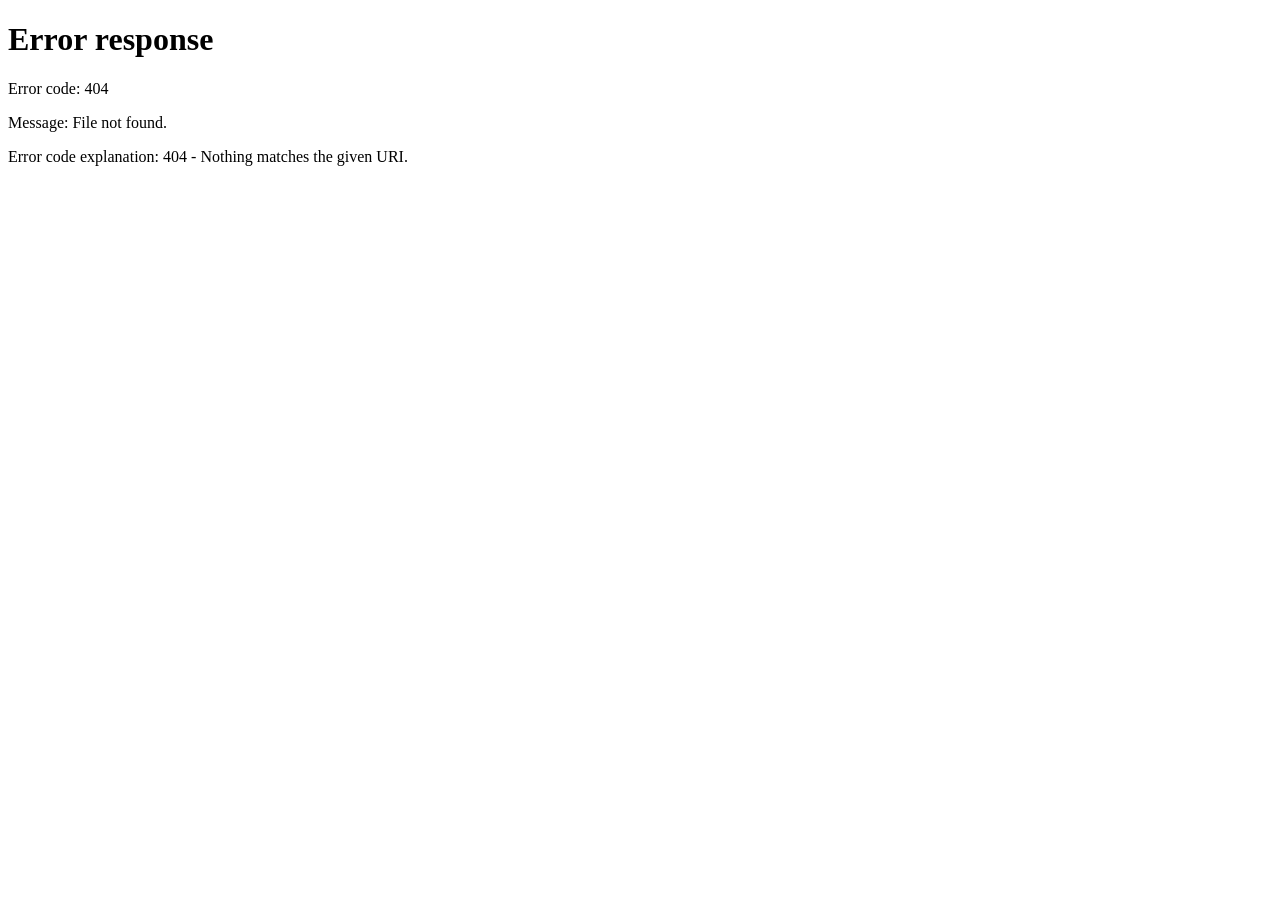
==== juegos/adivina-la-sena/index.html @ 135ad713 "Organizar Adivina la sena en subcarpeta" ====
<!doctype html>
<html lang="es">
<head>
  <meta charset="utf-8">
  <meta name="viewport" content="width=device-width, initial-scale=1">
  <meta name="description" content="Acceso estandarizado al juego Adivina la seña con navegación institucional.">
  <title>Adivina la seña | JIA</title>
  <style>
    html,body{margin:0;padding:0;background:#f0f4f8;font-family:Arial,Helvetica,sans-serif;}
    .marco-juego{display:block;width:100%;min-height:100vh;border:0;background:#ffffff;}
    .aviso-carga{padding:18px;text-align:center;color:#486581;}
  </style>
</head>
<body>
  <div class="aviso-carga" id="aviso-carga">Cargando juego...</div>
  <iframe id="marco-juego" class="marco-juego" src="juego.html" title="Adivina la seña" loading="eager"></iframe>
  <script>
    (function(){
      const marco = document.getElementById('marco-juego');
      const aviso = document.getElementById('aviso-carga');
      const contactoUrl = 'https://gabriel-lsp.github.io/accesos-complementarios/contacto.html';

      function ajustarAltura(){
        try{
          const doc = marco.contentDocument || marco.contentWindow.document;
          const alto = Math.max(doc.body.scrollHeight, doc.documentElement.scrollHeight, window.innerHeight);
          marco.style.height = alto + 'px';
        }catch(error){
          marco.style.height = '100vh';
        }
      }

      function estandarizarCabecera(){
        try{
          const doc = marco.contentDocument || marco.contentWindow.document;
          aviso.style.display = 'none';

          const nav = doc.querySelector('.navegacion');
          const enlaceVolver = nav ? nav.querySelector('a.enlace-cabecera[href="../../index.html"]') : null;
          if(!nav || !enlaceVolver){
            ajustarAltura();
            return;
          }

          let contenedor = nav.querySelector('.enlaces-cabecera');
          if(!contenedor){
            contenedor = doc.createElement('div');
            contenedor.className = 'enlaces-cabecera';
            enlaceVolver.replaceWith(contenedor);
            contenedor.appendChild(enlaceVolver);
          }

          enlaceVolver.textContent = 'Volver a JIA';
          enlaceVolver.setAttribute('aria-label','Volver a Juegos Interactivos Accesibles');

          let enlaceContacto = contenedor.querySelector('a[href*="accesos-complementarios/contacto.html"]');
          if(!enlaceContacto){
            enlaceContacto = doc.createElement('a');
            enlaceContacto.className = 'enlace-cabecera';
            enlaceContacto.href = contactoUrl;
            contenedor.appendChild(enlaceContacto);
          }
          enlaceContacto.textContent = 'Contacto Institucional';

          if(!doc.getElementById('estandar-cabecera-jia')){
            const estilo = doc.createElement('style');
            estilo.id = 'estandar-cabecera-jia';
            estilo.textContent = '.enlaces-cabecera{display:flex;align-items:center;justify-content:flex-end;flex-wrap:wrap;gap:12px}@media(max-width:640px){.enlaces-cabecera{justify-content:flex-start}}';
            doc.head.appendChild(estilo);
          }

          ajustarAltura();
        }catch(error){
          aviso.textContent = 'El juego se está cargando. Si no aparece, recarga la página.';
        }
      }

      marco.addEventListener('load', function(){
        estandarizarCabecera();
        setTimeout(ajustarAltura, 400);
        setTimeout(ajustarAltura, 1200);
      });
      window.addEventListener('resize', ajustarAltura);
    })();
  </script>
</body>
</html>
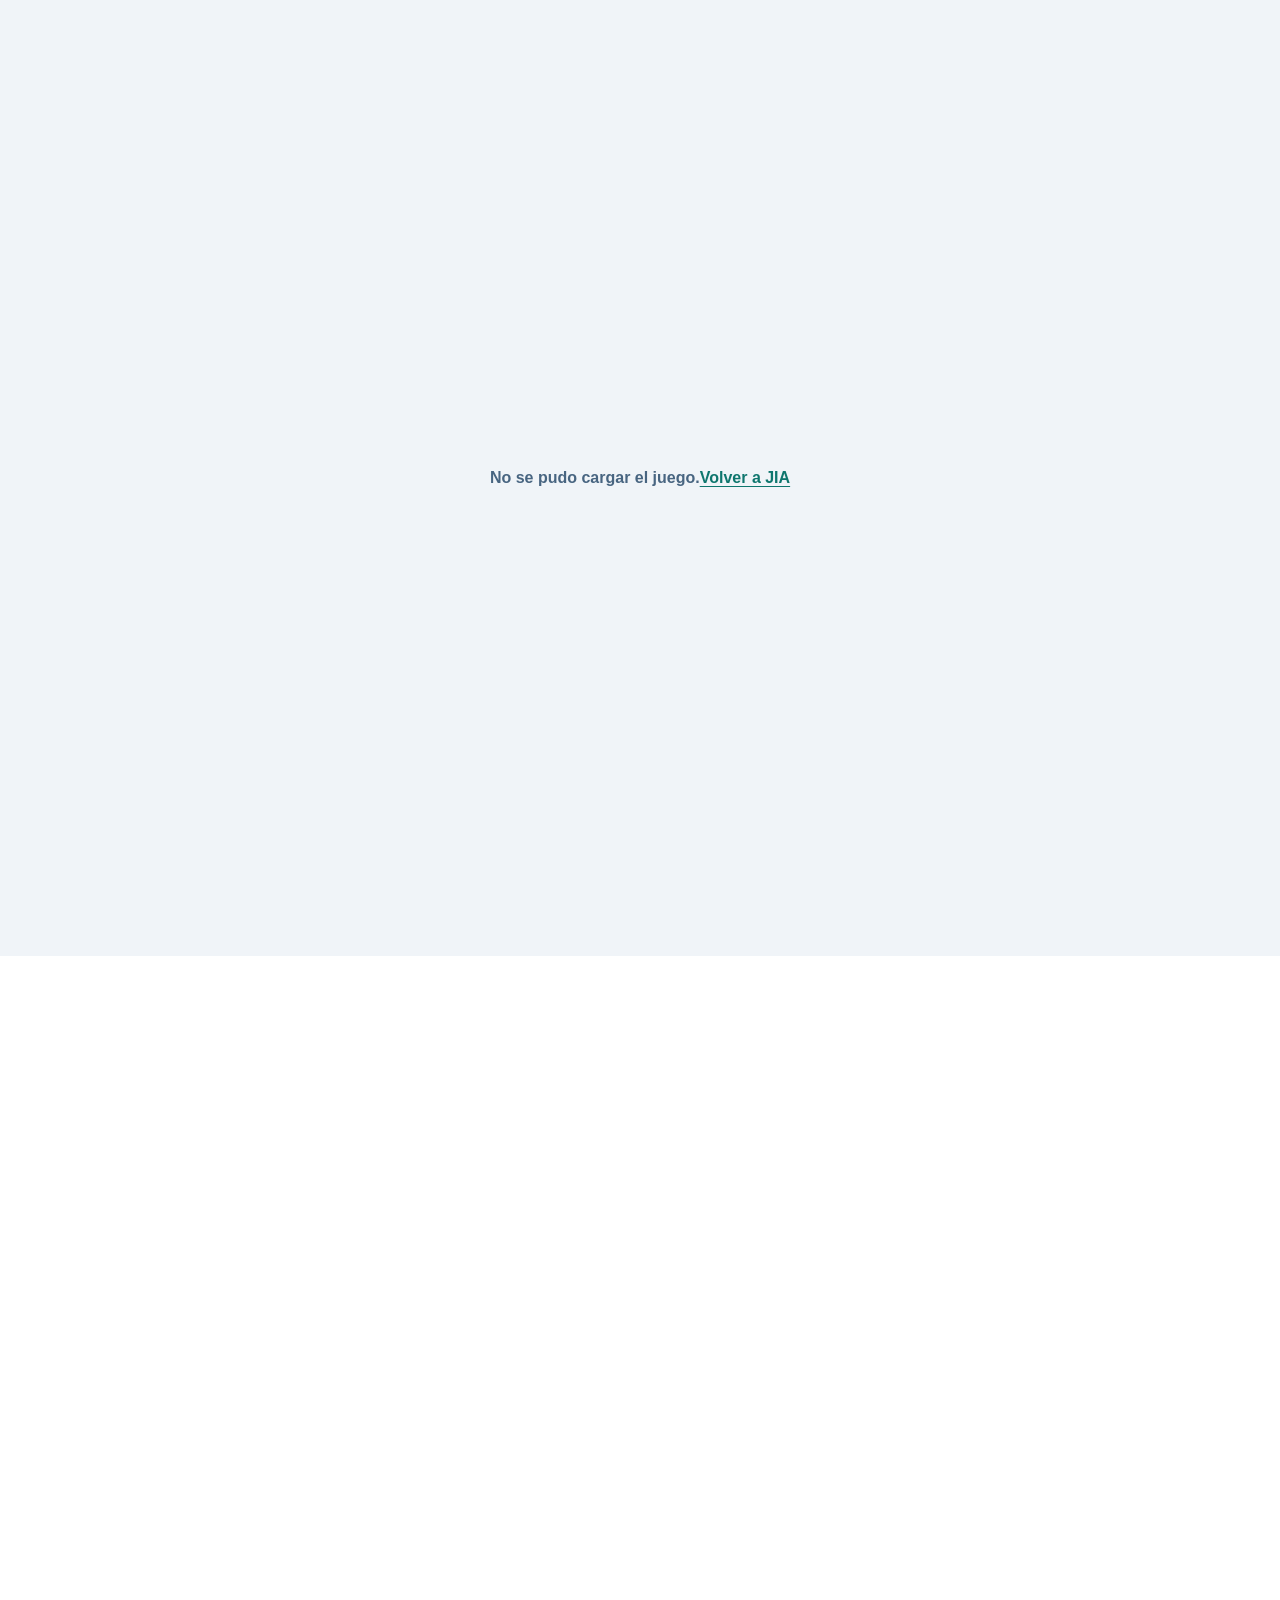
==== commit 28e4df97: "Limpiar HTML de Adivina la sena" ====
--- a/juegos/adivina-la-sena/index.html
+++ b/juegos/adivina-la-sena/index.html
@@ -3,85 +3,13 @@
 <head>
   <meta charset="utf-8">
   <meta name="viewport" content="width=device-width, initial-scale=1">
-  <meta name="description" content="Acceso estandarizado al juego Adivina la seña con navegación institucional.">
+  <meta name="description" content="Juego interactivo accesible para adivinar señas de la Lengua de Señas Peruana por niveles.">
   <title>Adivina la seña | JIA</title>
-  <style>
-    html,body{margin:0;padding:0;background:#f0f4f8;font-family:Arial,Helvetica,sans-serif;}
-    .marco-juego{display:block;width:100%;min-height:100vh;border:0;background:#ffffff;}
-    .aviso-carga{padding:18px;text-align:center;color:#486581;}
-  </style>
+  <link rel="stylesheet" href="estilos.css?v=1">
 </head>
 <body>
-  <div class="aviso-carga" id="aviso-carga">Cargando juego...</div>
-  <iframe id="marco-juego" class="marco-juego" src="juego.html" title="Adivina la seña" loading="eager"></iframe>
-  <script>
-    (function(){
-      const marco = document.getElementById('marco-juego');
-      const aviso = document.getElementById('aviso-carga');
-      const contactoUrl = 'https://gabriel-lsp.github.io/accesos-complementarios/contacto.html';
-
-      function ajustarAltura(){
-        try{
-          const doc = marco.contentDocument || marco.contentWindow.document;
-          const alto = Math.max(doc.body.scrollHeight, doc.documentElement.scrollHeight, window.innerHeight);
-          marco.style.height = alto + 'px';
-        }catch(error){
-          marco.style.height = '100vh';
-        }
-      }
-
-      function estandarizarCabecera(){
-        try{
-          const doc = marco.contentDocument || marco.contentWindow.document;
-          aviso.style.display = 'none';
-
-          const nav = doc.querySelector('.navegacion');
-          const enlaceVolver = nav ? nav.querySelector('a.enlace-cabecera[href="../../index.html"]') : null;
-          if(!nav || !enlaceVolver){
-            ajustarAltura();
-            return;
-          }
-
-          let contenedor = nav.querySelector('.enlaces-cabecera');
-          if(!contenedor){
-            contenedor = doc.createElement('div');
-            contenedor.className = 'enlaces-cabecera';
-            enlaceVolver.replaceWith(contenedor);
-            contenedor.appendChild(enlaceVolver);
-          }
-
-          enlaceVolver.textContent = 'Volver a JIA';
-          enlaceVolver.setAttribute('aria-label','Volver a Juegos Interactivos Accesibles');
-
-          let enlaceContacto = contenedor.querySelector('a[href*="accesos-complementarios/contacto.html"]');
-          if(!enlaceContacto){
-            enlaceContacto = doc.createElement('a');
-            enlaceContacto.className = 'enlace-cabecera';
-            enlaceContacto.href = contactoUrl;
-            contenedor.appendChild(enlaceContacto);
-          }
-          enlaceContacto.textContent = 'Contacto Institucional';
-
-          if(!doc.getElementById('estandar-cabecera-jia')){
-            const estilo = doc.createElement('style');
-            estilo.id = 'estandar-cabecera-jia';
-            estilo.textContent = '.enlaces-cabecera{display:flex;align-items:center;justify-content:flex-end;flex-wrap:wrap;gap:12px}@media(max-width:640px){.enlaces-cabecera{justify-content:flex-start}}';
-            doc.head.appendChild(estilo);
-          }
-
-          ajustarAltura();
-        }catch(error){
-          aviso.textContent = 'El juego se está cargando. Si no aparece, recarga la página.';
-        }
-      }
-
-      marco.addEventListener('load', function(){
-        estandarizarCabecera();
-        setTimeout(ajustarAltura, 400);
-        setTimeout(ajustarAltura, 1200);
-      });
-      window.addEventListener('resize', ajustarAltura);
-    })();
-  </script>
+  <div id="estado-carga" class="estado-carga">Cargando Adivina la seña...</div>
+  <iframe id="juego" class="marco-juego" title="Adivina la seña" hidden></iframe>
+  <script src="app.js?v=1" defer></script>
 </body>
 </html>
--- a/juegos/adivina-la-sena/estilos.css
+++ b/juegos/adivina-la-sena/estilos.css
@@ -0,0 +1,4 @@
+html,body{margin:0;min-height:100%;background:#f0f4f8;font-family:Arial,Helvetica,sans-serif;color:#102a43;}
+.estado-carga{min-height:100vh;display:flex;align-items:center;justify-content:center;padding:28px;text-align:center;color:#486581;font-weight:800;}
+.marco-juego{display:block;width:100%;min-height:100vh;border:0;background:#ffffff;}
+.enlace-carga{color:#0f766e;font-weight:900;text-decoration:underline;text-underline-offset:3px;}
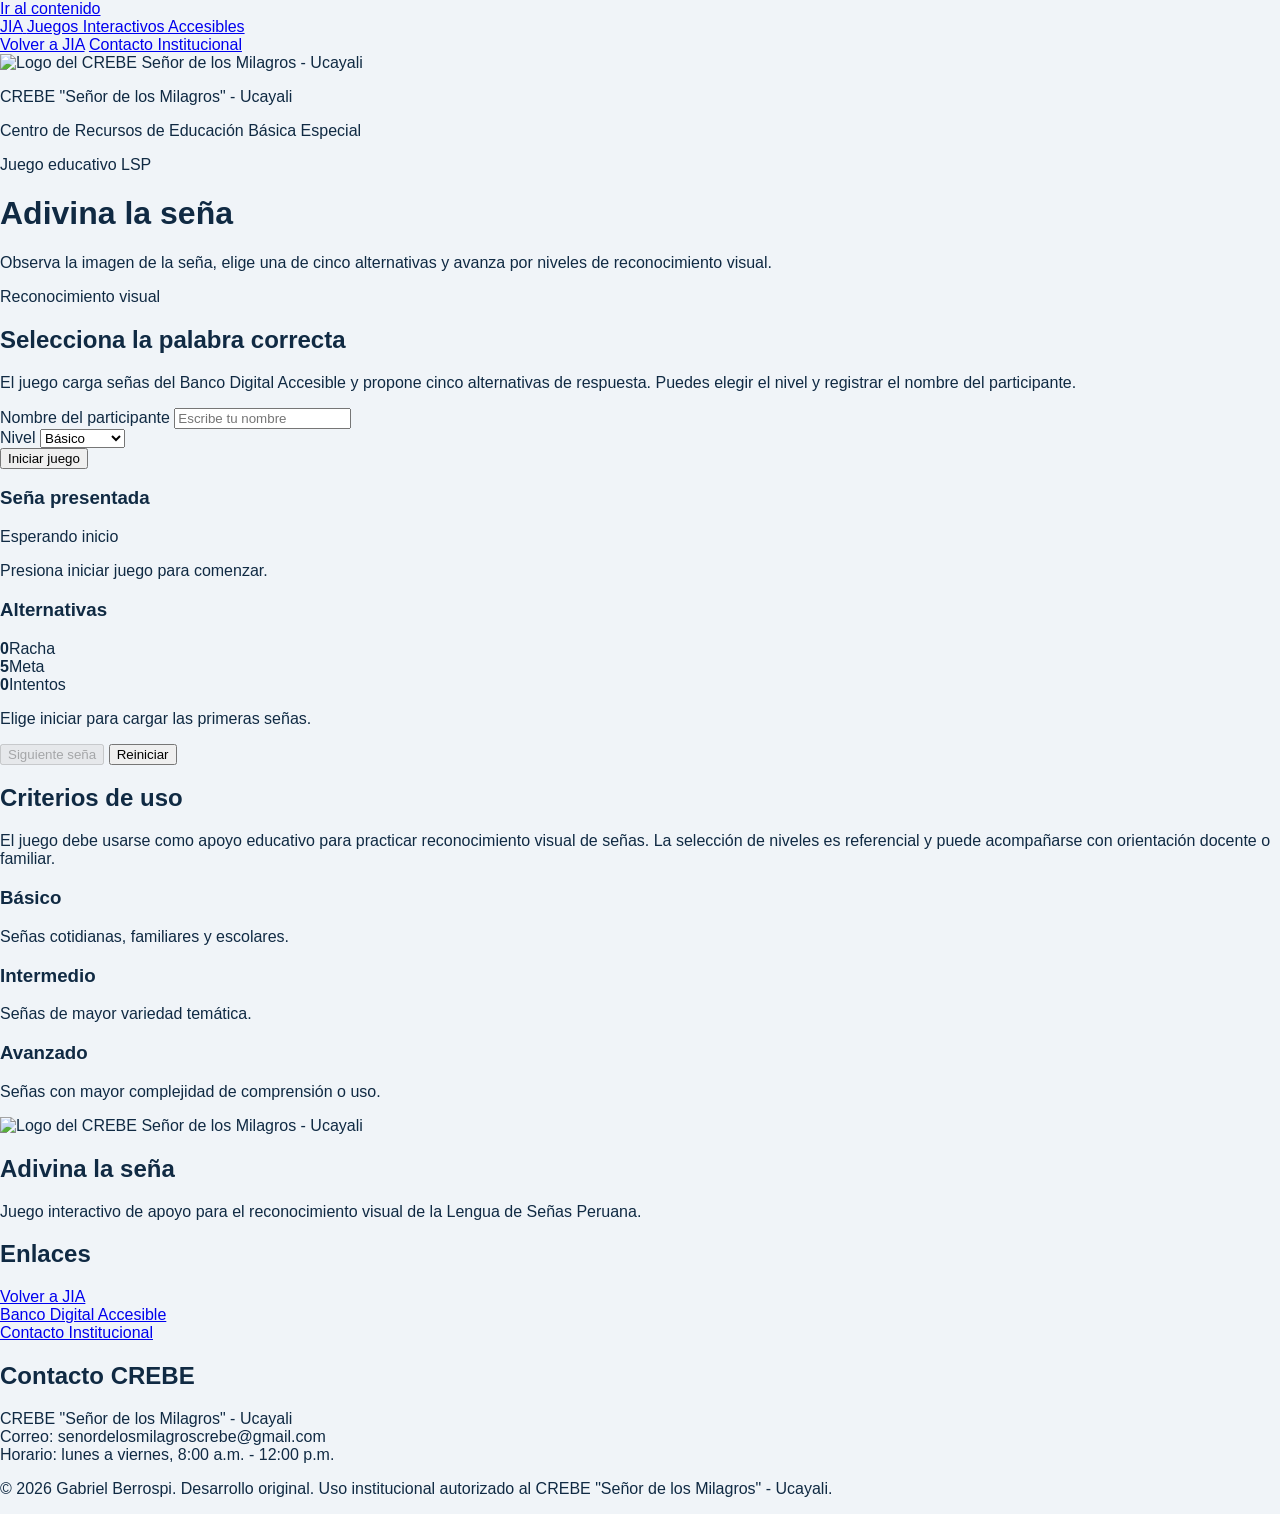
==== commit b6e793df: "Autonomizar HTML de Adivina la sena" ====
--- a/juegos/adivina-la-sena/index.html
+++ b/juegos/adivina-la-sena/index.html
@@ -5,11 +5,137 @@
   <meta name="viewport" content="width=device-width, initial-scale=1">
   <meta name="description" content="Juego interactivo accesible para adivinar señas de la Lengua de Señas Peruana por niveles.">
   <title>Adivina la seña | JIA</title>
-  <link rel="stylesheet" href="estilos.css?v=1">
+  <link rel="stylesheet" href="estilos.css?v=2">
 </head>
 <body>
-  <div id="estado-carga" class="estado-carga">Cargando Adivina la seña...</div>
-  <iframe id="juego" class="marco-juego" title="Adivina la seña" hidden></iframe>
-  <script src="app.js?v=1" defer></script>
+  <a class="salto-contenido" href="#contenido-principal">Ir al contenido</a>
+
+  <header class="cabecera">
+    <nav class="navegacion" aria-label="Navegación principal">
+      <a class="marca" href="../../index.html" aria-label="Volver a Juegos Interactivos Accesibles">
+        <span class="marca-icono" aria-hidden="true">JIA</span>
+        <span>Juegos Interactivos Accesibles</span>
+      </a>
+      <div class="enlaces-cabecera">
+        <a href="../../index.html" class="enlace-cabecera">Volver a JIA</a>
+        <a href="https://gabriel-lsp.github.io/accesos-complementarios/contacto.html" class="enlace-cabecera">Contacto Institucional</a>
+      </div>
+    </nav>
+
+    <div class="portada">
+      <div class="bloque-institucional" aria-label="Identidad institucional">
+        <img class="logo-crebe" src="https://gabriel-lsp.github.io/banco-digital-accesible/logo-crebe.png" alt="Logo del CREBE Señor de los Milagros - Ucayali">
+        <div class="texto-institucional">
+          <p class="nombre-institucional">CREBE "Señor de los Milagros" - Ucayali</p>
+          <p class="detalle-institucional">Centro de Recursos de Educación Básica Especial</p>
+        </div>
+      </div>
+      <p class="etiqueta">Juego educativo LSP</p>
+      <h1>Adivina la seña</h1>
+      <p class="subtitulo">Observa la imagen de la seña, elige una de cinco alternativas y avanza por niveles de reconocimiento visual.</p>
+    </div>
+  </header>
+
+  <main id="contenido-principal">
+    <section class="panel-juego" aria-labelledby="titulo-juego">
+      <div class="panel-encabezado">
+        <div>
+          <p class="sobretitulo">Reconocimiento visual</p>
+          <h2 id="titulo-juego">Selecciona la palabra correcta</h2>
+          <p class="texto-panel">El juego carga señas del Banco Digital Accesible y propone cinco alternativas de respuesta. Puedes elegir el nivel y registrar el nombre del participante.</p>
+        </div>
+      </div>
+
+      <div class="configuracion">
+        <div class="campo">
+          <label for="nombre-participante">Nombre del participante</label>
+          <input id="nombre-participante" type="text" placeholder="Escribe tu nombre">
+        </div>
+        <div class="campo">
+          <label for="nivel-juego">Nivel</label>
+          <select id="nivel-juego">
+            <option value="basico">Básico</option>
+            <option value="intermedio">Intermedio</option>
+            <option value="avanzado">Avanzado</option>
+          </select>
+        </div>
+        <button id="iniciar-juego" class="boton" type="button">Iniciar juego</button>
+      </div>
+
+      <div class="zona-juego">
+        <section class="visor-sena" aria-labelledby="titulo-visor">
+          <h3 id="titulo-visor" class="solo-lectores">Seña presentada</h3>
+          <img id="imagen-sena" src="" alt="" hidden>
+          <p id="categoria-sena" class="categoria">Esperando inicio</p>
+          <p id="pista-sena" class="pista">Presiona iniciar juego para comenzar.</p>
+        </section>
+
+        <section class="panel-respuestas" aria-labelledby="titulo-respuestas">
+          <h3 id="titulo-respuestas" class="solo-lectores">Alternativas</h3>
+          <div class="indicadores" aria-label="Indicadores del juego">
+            <div class="indicador"><strong id="racha">0</strong><span>Racha</span></div>
+            <div class="indicador"><strong id="meta">5</strong><span>Meta</span></div>
+            <div class="indicador"><strong id="preguntas">0</strong><span>Intentos</span></div>
+          </div>
+          <div id="alternativas" class="alternativas"></div>
+          <p id="mensaje" class="mensaje">Elige iniciar para cargar las primeras señas.</p>
+          <div class="acciones-juego">
+            <button id="siguiente" class="boton secundario" type="button" disabled>Siguiente seña</button>
+            <button id="reiniciar" class="boton secundario" type="button">Reiniciar</button>
+          </div>
+        </section>
+      </div>
+    </section>
+
+    <section class="panel-secundario" aria-labelledby="titulo-criterios">
+      <h2 id="titulo-criterios">Criterios de uso</h2>
+      <p>El juego debe usarse como apoyo educativo para practicar reconocimiento visual de señas. La selección de niveles es referencial y puede acompañarse con orientación docente o familiar.</p>
+      <div class="criterios">
+        <article class="criterio"><h3>Básico</h3><p>Señas cotidianas, familiares y escolares.</p></article>
+        <article class="criterio"><h3>Intermedio</h3><p>Señas de mayor variedad temática.</p></article>
+        <article class="criterio"><h3>Avanzado</h3><p>Señas con mayor complejidad de comprensión o uso.</p></article>
+      </div>
+    </section>
+
+    <section id="reconocimiento" class="reconocimiento" hidden aria-labelledby="titulo-reconocimiento">
+      <h2 id="titulo-reconocimiento">Reconocimiento simbólico</h2>
+      <div class="constancia">
+        <p class="institucion">Juegos Interactivos Accesibles</p>
+        <h3>Constancia simbólica de logro</h3>
+        <p>Se reconoce a:</p>
+        <p id="nombre-constancia" class="nombre">Participante</p>
+        <p>por completar el <span id="nivel-constancia">nivel básico</span> del juego Adivina la seña.</p>
+        <p>Fecha: <span id="fecha-constancia"></span></p>
+        <p class="aclaracion">Este reconocimiento tiene valor educativo y motivacional.</p>
+      </div>
+      <div class="botones-reconocimiento">
+        <button id="descargar-reconocimiento" class="boton" type="button">Descargar reconocimiento</button>
+        <button id="imprimir-reconocimiento" class="boton secundario" type="button">Imprimir</button>
+      </div>
+    </section>
+  </main>
+
+  <footer>
+    <div class="footer-contenido">
+      <div class="footer-bloque footer-marca">
+        <img class="footer-logo" src="https://gabriel-lsp.github.io/banco-digital-accesible/logo-crebe.png" alt="Logo del CREBE Señor de los Milagros - Ucayali">
+        <div>
+          <h2>Adivina la seña</h2>
+          <p>Juego interactivo de apoyo para el reconocimiento visual de la Lengua de Señas Peruana.</p>
+        </div>
+      </div>
+      <div class="footer-bloque">
+        <h2>Enlaces</h2>
+        <p><a href="../../index.html">Volver a JIA</a><br><a href="https://gabriel-lsp.github.io/banco-digital-accesible/">Banco Digital Accesible</a><br><a href="https://gabriel-lsp.github.io/accesos-complementarios/contacto.html">Contacto Institucional</a></p>
+      </div>
+      <div class="footer-bloque">
+        <h2>Contacto CREBE</h2>
+        <p>CREBE "Señor de los Milagros" - Ucayali<br>Correo: senordelosmilagroscrebe@gmail.com<br>Horario: lunes a viernes, 8:00 a.m. - 12:00 p.m.</p>
+      </div>
+    </div>
+    <div class="footer-final"><p>© 2026 Gabriel Berrospi. Desarrollo original. Uso institucional autorizado al CREBE "Señor de los Milagros" - Ucayali.</p></div>
+  </footer>
+
+  <script src="app.js?v=2" defer></script>
 </body>
 </html>
